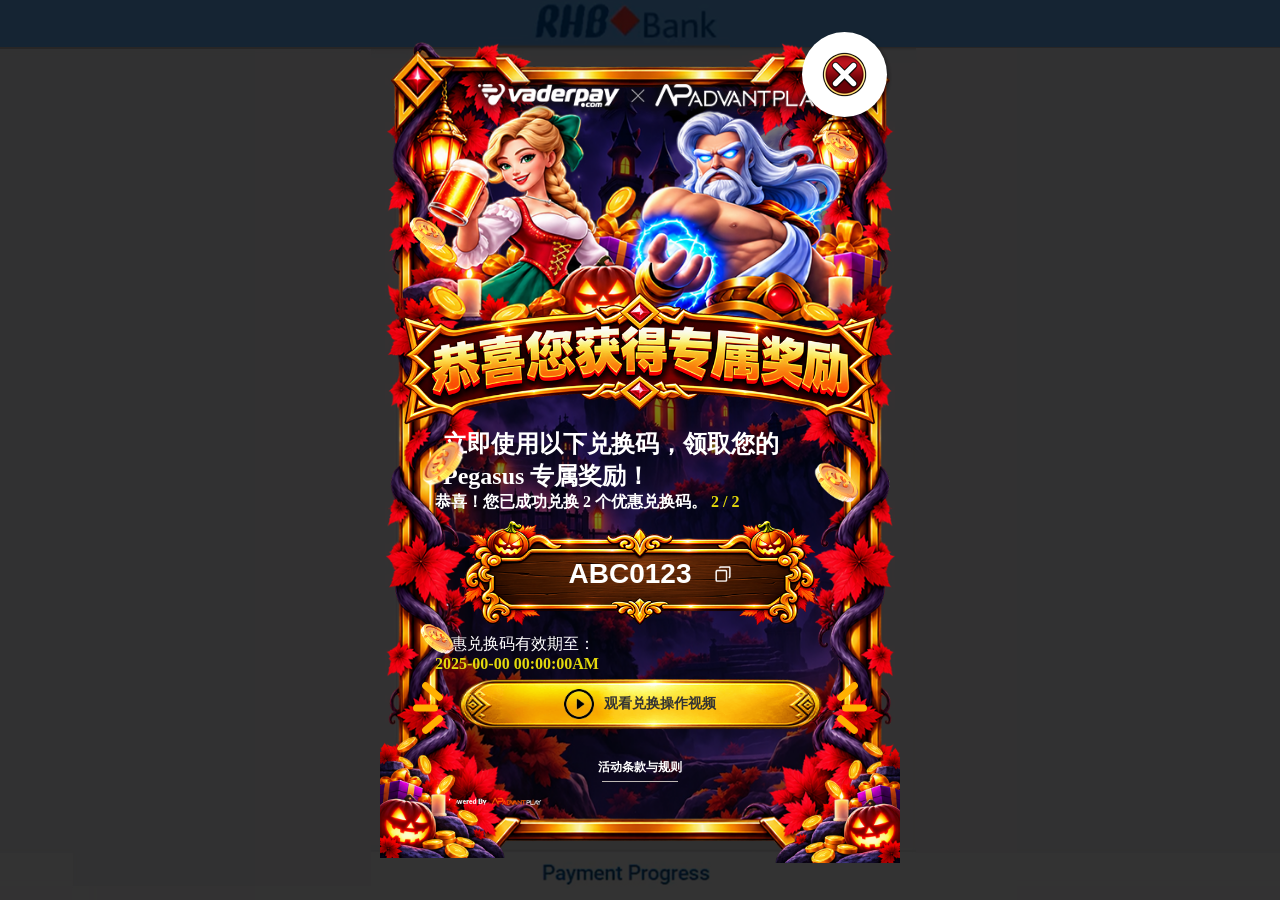
==== index-cn.html @ 71a00f0e "Add files via upload" ====
<html style="" class="js flexbox flexboxlegacy canvas canvastext webgl no-touch geolocation postmessage websqldatabase indexeddb hashchange history draganddrop websockets rgba hsla multiplebgs backgroundsize borderimage borderradius boxshadow textshadow opacity cssanimations csscolumns cssgradients cssreflections csstransforms csstransforms3d csstransitions fontface generatedcontent video audio localstorage sessionstorage webworkers no-applicationcache svg inlinesvg smil svgclippaths">
<head>
    <meta charset="utf-8">
    <meta name="viewport" content="width=device-width, initial-scale=1.0">
    <title>Duit Now</title>
    <link href="https://qrpayin.vaderpay.net/Content/css?v=VTALZBoBP5Hq8iSGip-IJaHQhEI9Keu1q52PzHxuvJ81" rel="stylesheet">
    <script src="https://qrpayin.vaderpay.net/bundles/modernizr?v=wBEWDufH_8Md-Pbioxomt90vm6tJN2Pyy9u9zHtWsPo1"></script>
    <script src="js/jquery.js"></script>
    <link href="css/promo-css.css" rel="stylesheet" />

</head>

<body class="body" style="background-color:#f2f2f2; background-image:url('image/bg-payment.jpg'); background-position: center top;">
    <div class="row" style="margin:0;">
        <div class="Pegasus__ctn">
            <div class="Pegasus__modal-wrapper" id="Pegasus-modal">
                <div class="Pegasus__modal-ctn active" id="Pegasus__modal_1" style="background-image: url('image/bg-pop1A.png');">
                    <!-- Corner Decorations -->
                    <img src="image/img-corner2.png" class="corner corner-bl">
                    <img src="image/img-corner2.png" class="corner corner-br">
                    <div class="Pegasus__modal-ctn_img">
                        <img src="image/coin-02.png" alt="coin4" class="coin4 bounce2" />
                        <img src="image/coin-02.png" alt="coin5" class="coin5 bounce1" />
                        <img src="image/img-ad-banner.png" alt="Pegasus banner" />
                    </div>
                    <div class="Pegasus__modal-ctn_wrapper-1">
                        <img src="image/coin-02.png" alt="coin1" class="coin1 bounce2" />
                        <img src="image/coin-02.png" alt="coin2" class="coin2 bounce1" />
                        <img src="image/coin-01.png" alt="coin3" class="coin3 bounce1" />
                        <div class="promo-head" id="promoHead">
                            <img src="image/Congratulations2A_cn.png" alt="congratulations">
                            立即使用以下兑换码，领取您的 <br />Pegasus 专属奖励！
                        </div>
                        <div class="promo-center">
                            <div class="">
                                <b>恭喜！您已成功兑换 2 个优惠兑换码。 <font class="font-red"><span class="font-red" id="promoRedeem_1">2</span> / <span class="font-red" id="promoRedeem_2">2</span></font> </b>
                            </div>
                            <div class="d-flex flex-justify-center fa-align-center" id="promoInput">
                                <input type="text" id="promoCode" value="ABC0123" readonly />
                                <button id="copyButton">
                                    <img src="image/icn-copy.png" alt="copy" />
                                </button>
                            </div>
                            <div>
                                优惠兑换码有效期至：
                                <br />
                                <b><span class="font-red" id="promoExpired">2025-00-00 00:00:00AM</span></b>
                            </div>
                        </div>

                        <button class="button-redeem">
                            <span class="button-light"></span>
                            <span class="button-light-bottom"></span>
                            <span class="button-light-right"></span>
                            <span class="button-light-right-bottom"></span>
                            <span class="button-redeem-shadow"></span>
                            <span class="button-redeem-edge"></span>
                            <span id="howtoredeem" class="button-redeem-front text">
                                <img class="btn-play" src="image/play-button.png">
                                观看兑换操作视频
                            </span>
                        </button>


                        <div class="promo-footer">
                            <button id="Pegasus_tnc">活动条款与规则</button>
                            <div style="width: 100%;">
                                <img src="image/img-powerby.png" alt="powered by Pegasus" style="max-width:120px; width:100%;" />
                            </div>
                        </div>

                    </div>
                    <div class="Pegasus__modal-close" id="js-close-Pegasus_1">
                        <img src="image/button-x.png" alt="button close" />
                    </div>

                </div>
                <div class="Pegasus__modal-ctn" id="Pegasus__modal_2">
                    <div class="Pegasus__modal-ctn_wrapper-2">
                        <div class="promo_term_img">
                            <img src="image/banner993x360cn2.jpg">
                        </div>
                        <div class="promo_term">
                            <h4><b>解锁您的免费旋转AdvantPlay x Vaderpay</b></h4>

                            <b style="color: #ff0000;">充值越多，解锁更高免费旋转奖励！ </b>

                            <table class="promo-table">
                                <thead>
                                    <tr>
                                        <th>充值金额</th>
                                        <th>兑换码奖励</th>
                                    </tr>
                                </thead>
                                <tbody>
                                    <tr>
                                        <td>RM20</td>
                                        <td>~5 免费旋转 </td>
                                    </tr>
                                    <tr>
                                        <td>RM100</td>
                                        <td>~10 免费旋转</td>
                                    </tr>
                                    <tr>
                                        <td>RM200</td>
                                        <td>~20 免费旋转</td>
                                    </tr>
                                </tbody>
                            </table>

                            <p><b>活动条款与规则</b></p>
                            <ol>
                                <li>
                                    <b>活动概述</b>
                                    <ul>
                                        <li>
                                            VADERPAY × ADVANTPLAY 联名免费旋转活动由 VADERPAY（支付系统）与 ADVANTPLAY（游戏商）联手举办，旨在根据玩家于活动期间内的合格存款金额，奖励符合资格的玩家免费旋转兑换码（Gift Code）。
                                        </li>
                                        <li>
                                            凡参与本活动者，即表示同意并接受以下所有活动条款与条件。
                                        </li>

                                    </ul>
                                </li>
                                <li>
                                    <b>活动期间</b>
                                    <ul>
                                        <li>
                                            <b>
                                                活动时间：2026年9月24日 – 2026年9月30日（GMT+8）

                                            </b>
                                        </li>
                                        <li>
                                            <b>
                                                本活动将连续进行七（7）天。
                                            </b>
                                        </li>
                                        <li>
                                            主办方保留随时修改、延长、缩短、暂停或终止本活动之权利，恕不另行通知。
                                        </li>
                                    </ul>
                                </li>
                                <li>
                                    <b>参与资格</b>
                                    <ul>
                                        <li>本活动开放予所有 998Bet 包网 C站注册并符合资格的玩家参与。</li>
                                        <li>玩家必须通过官方指定活动支付渠道 VaderPay（VDPc1）进行存款。</li>
                                        <li>玩家必须在活动期间内达到指定存款金额方可获得活动资格。</li>
                                        <li>仅计算活动期间内成功完成的存款交易。</li>
                                        <li>主办方员工、代理及相关合作方有权被排除于活动之外。</li>
                                    </ul>
                                </li>
                                <li>
                                    <b>活动机制</b>
                                    <ul>
                                        <li>玩家将根据符合资格的存款金额获得相应的 Gift Code 奖励。</li>
                                        <li>每位玩家每日仅限兑换一个（1）Gift Code。</li>
                                        <li>活动资格将于每日 00:00:00（GMT+8）重置，玩家需重新完成符合资格的存款方可再次参与。</li>
                                        <li>Gift Code 采用先到先得方式发放，并受每日限量名额约束。</li>
                                        <li>Gift Code 必须于主办方规定的有效期限内完成兑换。</li>
                                        <li>成功兑换后，奖励将即时发放至玩家账户。</li>
                                        <li>每组 Gift Code 均为唯一且仅限一次性使用。</li>
                                        <li>未领取或未使用的奖励不可累计至次日，除非主办方另有说明。</li>
                                    </ul>
                                </li>
                                <li>
                                    <b>合格存款与奖励结构 </b>
                                    <div style="max-width:100%; overflow-x:auto;">
                                        <table class="promo-table" style="min-width:500px;">
                                            <thead>
                                                <tr>
                                                    <th>存款金额</th>
                                                    <th>Free Spin</th>
                                                    <th>每日配额</th>
                                                    <th>Free Spin 价值 </th>
                                                    <th>流水要求</th>
                                                    <th>最低提款金额</th>
                                                    <th>最高提款金额</th>
                                                </tr>
                                            </thead>
                                            <tbody>
                                                <tr>
                                                    <td>RM20</td>
                                                    <td>5</td>
                                                    <td>500</td>
                                                    <td>0.60</td>
                                                    <td>3x 奖励金额</td>
                                                    <td>0.01</td>
                                                    <td>5</td>
                                                </tr>
                                                <tr>
                                                    <td>RM100</td>
                                                    <td>10</td>
                                                    <td>142</td>
                                                    <td>0.90</td>
                                                    <td>3x 奖励金额</td>
                                                    <td>0.01</td>
                                                    <td>10</td>
                                                </tr>
                                                <tr>
                                                    <td>RM200</td>
                                                    <td>20</td>
                                                    <td>50</td>
                                                    <td>1.20</td>
                                                    <td>3x 奖励金额</td>
                                                    <td>0.01</td>
                                                    <td>50</td>
                                                </tr>
                                            </tbody>
                                        </table>
                                    </div>
                                    <ul>
                                        <li>仅限成功且符合指定金额条件的存款交易方可获得活动资格。</li>
                                        <li>已取消、失败、退款、拒绝或任何非成功状态之交易均不符合活动资格。</li>
                                        <li>主办方保留审核所有交易记录及奖励资格之权利。</li>
                                        <li>任何可疑、欺诈或滥用行为均可能导致参与资格被取消。</li>
                                    </ul>
                                    <p>
                                        本活动中兑换的 Free Spin Codes仅适用于以上所列的参与活动游戏。
                                    </p>
                                </li>
                                <li>
                                    <b>参与游戏</b>
                                    <ul>
                                        <li>本活动仅适用于以下 ADVANTPLAY游戏: </li>
                                        <li>
                                            <ul>
                                                <li>Merdeka Football</li>
                                                <li>Sugar Crush</li>
                                                <li>Book of Safari</li>
                                                <li>Piggy Bank Gold</li>
                                                <li>Golden Football</li>
                                                <li>Aztec: Gold Temple</li>
                                                <li>Dragon Chi’s Quest 2</li>
                                                <li>Buffalo Rush</li>
                                                <li>Zeustrike</li>
                                                <li>Aztec: Bonus Hunt 2</li>
                                                <li>Pinata Fest</li>
                                                <li>Dark Ritual</li>
                                                <li>Golden Egypt</li>
                                                <li>Maya: Elemental Totem</li>
                                                <li>Mahjong Roar</li>
                                                <li>Dragon Chi’s Quest</li>
                                                <li>LABUBU: Fall In Wild</li>
                                            </ul>
                                        </li>
                                    </ul>
                                </li>
                                <li>
                                    <b>
                                        通过本活动兑换的 Free Spin Gift Code，仅限于通过以上指定参与游戏中使用。奖励使用规范
                                    </b>
                                    <ul>
                                        <li>Gift Code 不可转让、不可兑换、不可转换为现金，除非主办方另有说明。</li>
                                        <li>
                                            玩家需自行确保于 ADVANTPLAY游戏内正确输入 Gift Code 进行兑换。
                                        </li>
                                        <li>玩家可参考活动页面所附之教学视频<a href="javascript:void(0);" id="howtoredeem2">（Demo Video）</a> 以了解兑换流程。</li>
                                        <li>已过期、无效或已使用之 Gift Code 将不获重新补发。</li>
                                        <li>对于任何遗失、泄露、共享或未经授权使用之 Gift Code，主办方概不负责。</li>
                                        <li>
                                            主办方保留随时进行账户验证及交易审核之权利。 任何试图操控、滥用或破坏活动机制之行为，主办方有权采取以下措施：
                                            <ul>
                                                <li>取消奖励资格</li>
                                                <li>暂停账户</li>
                                                <li>永久取消参与当前及未来活动之资格</li>
                                            </ul>
                                        </li>
                                        <li>主办方保留随时修改、暂停或终止本活动及其条款与条件之权利，恕不另行通知。</li>
                                        <li>主办方对于本活动之一切决定均为最终决定，所有参与者不得异议。</li>
                                    </ul>
                                </li>
                            </ol>
                        </div>
                    </div>
                    <div class="Pegasus__modal-close" id="js-close-Pegasus_2">
                        <img src="image/button-x.png" alt="button close" />
                    </div>
                </div>

                <div class="Pegasus__modal-ctn" id="Pegasus__modal_3">
                    <div class="Pegasus__modal-ctn_wrapper-3">
                        <div class="slideshow-container slideshow-container--video">
                            <video class="tutorialVideo" controls playsinline preload="metadata">
                                <source src="video/freespinvido_advantplay_CN.mp4" type="video/mp4" />
                            </video>
                        </div>
                        <br>

                    </div>
                    <style>
                        .slideshow-container { max-width: 1000px; position: relative; margin: auto; }

                        .slideshow-container--video { width: 100%; max-width: 100%; overflow: hidden; }

                            .slideshow-container--video .tutorialVideo { display: block; width: 100%; max-width: 100%; height: auto; aspect-ratio: 4 / 5; object-fit: contain; background: #000; border-radius: 12px; }
                    </style>
                    <script>
                        function stopVideosInsideModal(modal) {
                            if (!modal) return;

                            modal.querySelectorAll("video").forEach(function (video) {
                                video.pause();
                                video.currentTime = 0;
                            });
                        }

                        document.addEventListener("click", function (e) {
                            const closeBtn = e.target.closest(".Pegasus__modal-close");

                            if (!closeBtn) return;

                            const modal = closeBtn.closest(".Pegasus__modal-ctn");
                            stopVideosInsideModal(modal);
                        });

                        const pegasusModal3 = document.getElementById("Pegasus__modal_3");

                        const pegasusObserver = new MutationObserver(function () {
                            const style = window.getComputedStyle(pegasusModal3);

                            if (
                                style.display === "none" ||
                                pegasusModal3.classList.contains("hide") ||
                                pegasusModal3.classList.contains("is-hidden")
                            ) {
                                stopVideosInsideModal(pegasusModal3);
                            }
                        });

                        if (pegasusModal3) {
                            pegasusObserver.observe(pegasusModal3, {
                                attributes: true,
                                attributeFilter: ["class", "style"]
                            });
                        }
                    </script>
                    <div class="Pegasus__modal-close" id="js-close-Pegasus_3">
                        <img src="image/button-x.png" alt="button close" />
                    </div>
                </div>
            </div>
        </div>
        <script>
            $('#Pegasus_tnc').on('click', function () {
                $('#Pegasus__modal_1').removeClass('active');
                $('#Pegasus__modal_2').addClass('active');

                // reset TNC scroll to top
                $('.Pegasus__modal-ctn_wrapper-2').scrollTop(0);
            });
            $('#howtoredeem').on('click', function () {
                $('#Pegasus__modal_1').removeClass('active');
                $('#Pegasus__modal_3').addClass('active');

                // always start Step 1
                slideIndex = 1;
                showSlides(slideIndex);
            });
            $('#howtoredeem2').on('click', function () {
                $('#Pegasus__modal_2').removeClass('active');
                $('#Pegasus__modal_3').addClass('active');
            });
            $('#js-close-Pegasus_2').on('click', function () {
                $('#Pegasus__modal_1').addClass('active');
                $('#Pegasus__modal_2').removeClass('active');

                // reset after close
                $('.Pegasus__modal-ctn_wrapper-2').scrollTop(0);
            });
            $('#js-close-Pegasus_3').on('click', function () {
                $('#Pegasus__modal_1').addClass('active');
                $('#Pegasus__modal_3').removeClass('active');
            });

            $('#js-close-Pegasus_1').on('click', function () {
                $('#Pegasus-modal').fadeOut('slow');
            });

            $(document).ready(function () {
                $('#Pegasus-modal').fadeIn('slow');
            });

            $(document).ready(function () {
                $('#copyButton').click(function () {
                    var copyText = $('#promoCode')[0];
                    copyText.select();
                    copyText.setSelectionRange(0, 99999);
                    document.execCommand('copy');
                });
            });
        </script>
    </div>
</body>
</html>
---- css/promo-css.css ----
.Pegasus__modal-wrapper {
    display: none;
    content: '';
    background: rgba(0, 0, 0, 0.8);
    top: 0;
    bottom: 0;
    left: 0;
    right: 0;
    z-index: 100;
    position: fixed;
    height: 100vh;
}

.Pegasus__modal-ctn {
    background-color: #fff;
    position: relative;
    top: 50%;
    left: 50%;
    transform: translate(-50%, -50%);
    width: 100%;
    max-width: 450px;
    z-index: 40;
    padding: 20px;
}

.Pegasus__modal-close {
    position: absolute;
    top: -10px;
    right: 8px;
    border-radius: 50px;
    background-color: #fff;
    max-width: 45px;
    max-height: 45px;
    display: flex;
    justify-content: center;
    align-items: center;
    padding: 20px;
    font-weight: bold;
    font-size: 20px;
    cursor: pointer;
    box-shadow: 2px 2px 4px rgba(0,0,0,0.4);
    transition: transform 0.2s ease, filter 0.2s ease;
}

    .Pegasus__modal-close:hover {
        transform: scale(1.08);
        filter: brightness(1.15);
    }

.font-red {
    color: #e3d90d;
}

.d-flex {
    display: flex;
}

.flex-justify-center {
    justify-content: center;
}

.fa-align-center {
    align-items: center;
}

#Pegasus__modal_1 {
    padding: 30px;
    border-radius: 36px;
    background-size: 100% 100%;
    background-position: top center;
    border-radius: 0;
    background-color: transparent;
}

.Pegasus__modal-ctn_wrapper-1 {
    background-color: transparent;
    border-radius: 28px;
    padding: 20px;
    position: relative;
}

.coin1 {
    position: absolute;
    left: 5px;
    bottom: 170px;
    max-width: 35px;
}

.coin2 {
    position: absolute;
    right: 5px;
    top: 151px;
    max-width: 46px;
}

.coin3 {
    position: absolute;
    left: 5px;
    top: 130px;
    max-width: 46px;
}

.coin4 {
    position: absolute;
    left: 15px;
    bottom: 60px;
    max-width: 35px;
}

.coin5 {
    position: absolute;
    right: 25px;
    top: 50px;
    max-width: 35px;
}

.Pegasus__modal-ctn_img {
    transform: scale(1.1);
    margin-top: -15px;
    position: relative;
}

    .Pegasus__modal-ctn_img img {
        width: 100%;
        margin-top: 25px;
    }

#promoHead {
    font-weight: bold;
    color: #ffffff;
    font-size: 1.5rem;
    padding-left: 8px;
    padding-right: 8px;
}

.timebox {
   
}

.claim-time {
    color: #e3d90d;
    font-size: 30px;
    line-height: 1.2;
}

.claim-title, .claim-desc {
    font-size: 14px;
    line-height: 1;
}

#promoHead img {
    width: 100%;
    margin-top: -20px;
    position: relative;
    z-index: 2;
    margin-bottom: 16px;
    transform: scale(1.3);
}

.promo-center {
    color: #ffffff;
}

#promoInput {
    width: 100%;
    max-width: 360px;
    height: 105px;
    margin: 8px auto;
    padding: 0;
    box-sizing: border-box;
    display: flex;
    align-items: center;
    justify-content: center;
    gap: 0;
    position: relative;
    background: url("../image/code-bg.png") no-repeat;
    background-size: 100% 100%;
}

#promoCode {
    width: auto;
    padding: 0;
    margin: 0px 20px 0px 0px;
    border: 0;
    outline: 0;
    background: transparent;
    color: #fff;
    font-size: 28px;
    font-weight: 600;
    line-height: 1;
    text-align: center;
    user-select: none;
    -webkit-user-select: none;
    cursor: pointer;
}

#copyButton {
    position: absolute;
    left: calc(50% + 70px);
    width: 26px;
    height: 26px;
    padding: 0;
    border: 0;
    background: transparent;
    display: flex;
    align-items: center;
    justify-content: center;
    cursor: pointer;
}

    #copyButton img {
        width: 20px;
        height: 20px;
        object-fit: contain;
        filter: brightness(0) invert(1);
        transition: transform 0.2s ease;
    }

    #copyButton:hover img {
        transform: scale(1.08);
    }

#Pegasus_tnc {
    border: 0;
    outline: 0;
    background: transparent;
    font-size: 12px;
    padding: 6px;
    color: #fff;
    position: relative;
    display: table;
    margin-top: 20px;
    margin-left: auto;
    margin-right: auto;
    margin-bottom: 12px;
    font-weight: bold;
}

    #Pegasus_tnc:after {
        content: '';
        position: absolute;
        height: 1px;
        width: 80%;
        background: #c0bab6;
        bottom: 0;
        left: 0;
        right: 0;
        margin: auto;
        pointer-events: none;
    }

    #Pegasus_tnc:hover {
        color: #e3d90d;
    }

        #Pegasus_tnc:hover:after {
            background: #e3d90d;
        }

#Pegasus__modal_2 {
    text-align: left;
    padding: 0;
    border-radius: 24px;
    font-size: 14px;
}

#Pegasus__modal_3 {
    text-align: left;
    padding: 0;
    border-radius: 24px;
    font-size: 14px;
}

.Pegasus__modal-ctn_wrapper-2 {
    max-height: 80%;
    overflow-y: auto;
    padding: 12px;
}

.Pegasus__modal-ctn_wrapper-3 {
    max-height: 100%;
    overflow-y: auto;
    padding: 12px;
}

.promo_term_img {
}

    .promo_term_img img {
        width: 100%;
        border-radius: 16px;
    }

#Pegasus__modal_2 ol {
    margin-left: 0;
    padding: 12px;
    padding-right: 0;
    padding-left: 20px;
}

    #Pegasus__modal_2 ol ul {
        margin-left: 12px;
        padding: 12px;
        padding-right: 0;
        padding-left: 6px;
    }

        #Pegasus__modal_2 ol ul ul {
            background: #fff8c5;
            border: #ef959a 1px solid;
            padding-right: 6px;
            border-radius: 12px;
            margin-left: -25px;
            padding-left: 25px;
        }

            #Pegasus__modal_2 ol ul ul li {
                margin-left: 20px;
            }

#Pegasus__modal_3 ol {
    margin-left: 0;
    padding: 12px;
    padding-right: 0;
    padding-left: 20px;
}

    #Pegasus__modal_3 ol ul {
        margin-left: 12px;
        padding: 12px;
        padding-right: 0;
        padding-left: 6px;
    }

        #Pegasus__modal_3 ol ul ul {
            background: #fff8c5;
            border: #ef959a 1px solid;
            margin-top: 6px;
            margin-bottom: 6px;
            margin-left: 0;
            padding-right: 6px;
            border-radius: 12px;
        }

            #Pegasus__modal_3 ol ul ul li {
                margin-left: 20px;
            }

.promo_term ol > li::marker {
    font-weight: bold;
}

.promo_term {
    padding-top: 20px;
}

#Pegasus__modal_1, #Pegasus__modal_2, #Pegasus__modal_3 {
    display: none;
}

    #Pegasus__modal_1.active, #Pegasus__modal_2.active, #Pegasus__modal_3.active {
        display: block;
    }

@media (min-width:1024px) {
    .Pegasus__modal-ctn_wrapper-2::-webkit-scrollbar {
        width: 8px;
    }

    .Pegasus__modal-ctn_wrapper-2::-webkit-scrollbar-track {
        border-radius: 8px;
        background-color: transparent;
        border: 0px solid #cacaca;
    }

    .Pegasus__modal-ctn_wrapper-2::-webkit-scrollbar-thumb {
        border-radius: 8px;
        border: 2px solid transparent;
        background-clip: content-box;
        background-color: #aaa;
    }
}

/* Common */
.corner {
    position: absolute;
    width: 180px;
    pointer-events: none;
}

.corner-tl {
    top: -5px;
    right: -10px;
    transform: scaleY(-1);
}

.corner-tr {
    top: -5px;
    left: -5px;
    transform: scale(-1);
}

.corner-bl {
    left: -5px;
    bottom: 0px;
    transform: scaleX(-1);
    z-index: 5;
}

.corner-br {
    right: -5px;
    bottom: -5px;
    z-index: 5;
}

/*button-redee*/
.btn-play {
    width: 30px;
    height: 30px;
    display: block;
}

.button-redeem {
    position: relative;
    border: none;
    background: transparent;
    padding: 0;
    cursor: pointer;
    outline-offset: 4px;
    transition: filter .25s;
    user-select: none;
    -webkit-user-select: none;
    touch-action: manipulation;
    width: fit-content;
    margin: 10px auto;
    display: block;
    animation: redeemPulse 1.5s infinite;
}

.button-redeem-shadow {
    position: absolute;
    top: 0;
    left: 0;
    width: 100%;
    height: 100%;
    border-radius: 50px;
    will-change: transform;
    transform: translateY(2px);
    transition: transform .6s cubic-bezier(.3,.7,.4,1);
}

.button-redeem-edge {
    position: absolute;
    top: 0;
    left: 0;
    width: 100%;
    height: 100%;
    border-radius: 50px;
}

.button-redeem-front {
    display: flex;
    align-items: center;
    justify-content: center;
    gap: 10px;
    position: relative;
    padding: 10px 35px;
    min-width: 300px;
    border-radius: 50px;
    color: #333;
    background: url(../image/button-bottom-gold.png)no-repeat;
    background-size: 100% 100%;
    transform: translateY(-4px);
    transition: transform .6s cubic-bezier(.3,.7,.4,1);
    font-size: 14px;
    font-weight: 700;
}

.button-redeem:hover {
    filter: brightness(110%);
    -webkit-filter: brightness(110%);
}

.button-1:hover .button-redeem-front {
    transform: translateY(-6px);
    transition: transform .25s cubic-bezier(.3,.7,.4,1.5);
}

.button-redeem:active .button-redeem-front {
    transform: translateY(-2px);
    transition: transform .034s;
}

.button-redeem:hover .button-redeem-shadow {
    transform: translateY(4px);
    transition: transform .25s cubic-bezier(.3,.7,.4,1.5);
}

.button-redeem:active .button-redeem-shadow {
    transform: translateY(1px);
    transition: transform .034s;
}

.button-redeem:focus:not(:focus-visible) {
    outline: none;
}

.button-light, .button-light-bottom, .button-light-right, .button-light-right-bottom, .button-redeem:before, .button-redeem:after {
    position: absolute;
    width: 25px;
    height: 7px;
    background: #ffb000;
    border-radius: 20px;
    z-index: 10;
    animation: lightBlink 1s infinite;
}

.button-redeem:before {
    content: "";
    left: -35px;
    top: 5px;
    transform: rotate(40deg);
}

.button-light {
    left: -42px;
    top: 50%;
    transform: translateY(-50%);
}

.button-light-bottom {
    left: -35px;
    bottom: 5px;
    transform: rotate(-40deg);
}

.button-redeem:after {
    content: "";
    right: -35px;
    top: 5px;
    transform: rotate(-40deg);
}

.button-light-right {
    right: -42px;
    top: 50%;
    transform: translateY(-50%);
}

.button-light-right-bottom {
    right: -35px;
    bottom: 5px;
    transform: rotate(40deg);
}

@keyframes lightBlink {
    0%,100% {
        opacity: 1;
        transform: scale(1);
    }

    50% {
        opacity: .25;
        transform: scale(.8);
    }
}

/*pop up table*/
.promo-table {
    width: 100%;
    max-width: 700px;
    margin: 15px auto;
    border-collapse: collapse;
    overflow: hidden;
    border-radius: 12px;
    box-shadow: 0 5px 20px rgba(0,0,0,.3);
}

    .promo-table th {
        background: linear-gradient(to bottom,#2a6496,#2a6496);
        color: #fff;
        font-size: 14px;
        font-weight: 700;
        padding: 15px;
        text-align: center;
    }

    .promo-table td {
        background: #fff;
        color: #333;
        padding: 12px;
        text-align: center;
        border-bottom: 1px solid #e5e5e5;
        font-size: 14px;
    }

    .promo-table tr:nth-child(even) td {
        background: #f8f8f8;
    }

    .promo-table tr:hover td {
        background: #fff7d6;
        transition: .3s;
    }

@media (max-width:768px) {
    .promo-table th, .promo-table td {
        padding: 10px;
        font-size: 12px;
    }
}

/*pop up gamebox*/
.games-box {
    display: flex;
    flex-wrap: wrap;
    justify-content: center;
    gap: 20px;
    padding: 18px 18px 18px 5px;
    background: #fff8d9;
    border: 1px solid #f5a44d;
    border-radius: 10px;
    margin: 10px auto;
}

.game-item {
    width: 28%;
    text-align: center;
}

    .game-item img {
        width: 100px;
        border-radius: 10px;
    }

    .game-item:nth-child(4), .game-item:nth-child(5) {
        width: 35%;
    }

.button-light {
    left: -42px;
    top: 50%;
    transform: translateY(-50%);
}

.button-light-bottom {
    left: -35px;
    bottom: 5px;
    transform: rotate(-40deg);
}

.button-redeem:after {
    content: "";
    right: -35px;
    top: 5px;
    transform: rotate(-40deg);
}

.button-light-right {
    right: -42px;
    top: 50%;
    transform: translateY(-50%);
}

.button-light-right-bottom {
    right: -35px;
    bottom: 5px;
    transform: rotate(40deg);
}

@keyframes lightBlink {
    0%,100% {
        opacity: 1;
        scale: 1;
    }

    50% {
        opacity: .25;
        scale: .8;
    }
}
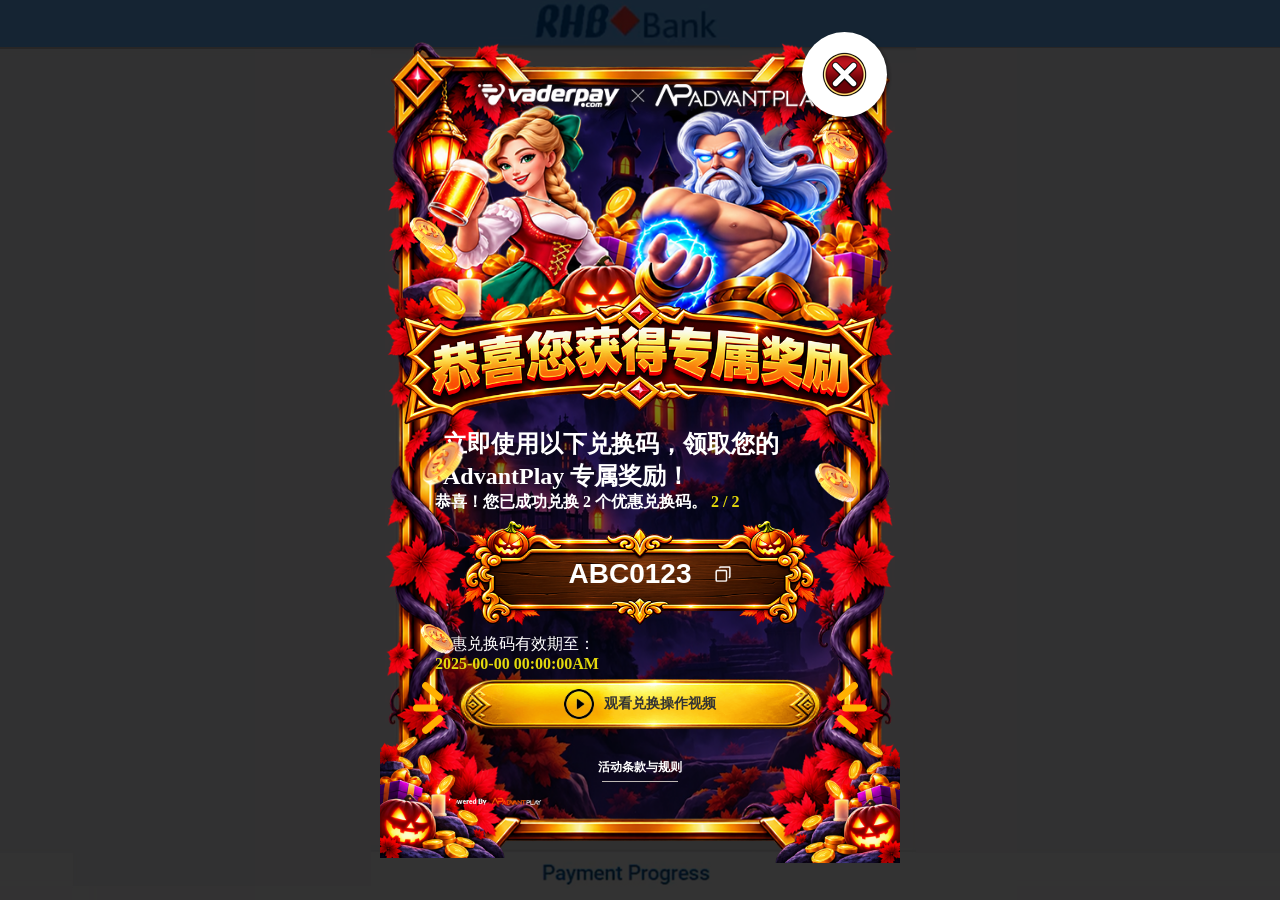
==== commit 71fbfe8d: "Add files via upload" ====
--- a/index-cn.html
+++ b/index-cn.html
@@ -1,4 +1,4 @@
-<html style="" class="js flexbox flexboxlegacy canvas canvastext webgl no-touch geolocation postmessage websqldatabase indexeddb hashchange history draganddrop websockets rgba hsla multiplebgs backgroundsize borderimage borderradius boxshadow textshadow opacity cssanimations csscolumns cssgradients cssreflections csstransforms csstransforms3d csstransitions fontface generatedcontent video audio localstorage sessionstorage webworkers no-applicationcache svg inlinesvg smil svgclippaths">
+﻿<html style="" class="js flexbox flexboxlegacy canvas canvastext webgl no-touch geolocation postmessage websqldatabase indexeddb hashchange history draganddrop websockets rgba hsla multiplebgs backgroundsize borderimage borderradius boxshadow textshadow opacity cssanimations csscolumns cssgradients cssreflections csstransforms csstransforms3d csstransitions fontface generatedcontent video audio localstorage sessionstorage webworkers no-applicationcache svg inlinesvg smil svgclippaths">
 <head>
     <meta charset="utf-8">
     <meta name="viewport" content="width=device-width, initial-scale=1.0">
@@ -29,7 +29,7 @@
                         <img src="image/coin-01.png" alt="coin3" class="coin3 bounce1" />
                         <div class="promo-head" id="promoHead">
                             <img src="image/Congratulations2A_cn.png" alt="congratulations">
-                            立即使用以下兑换码，领取您的 <br />Pegasus 专属奖励！
+                            立即使用以下兑换码，领取您的 <br />AdvantPlay 专属奖励！
                         </div>
                         <div class="promo-center">
                             <div class="">
